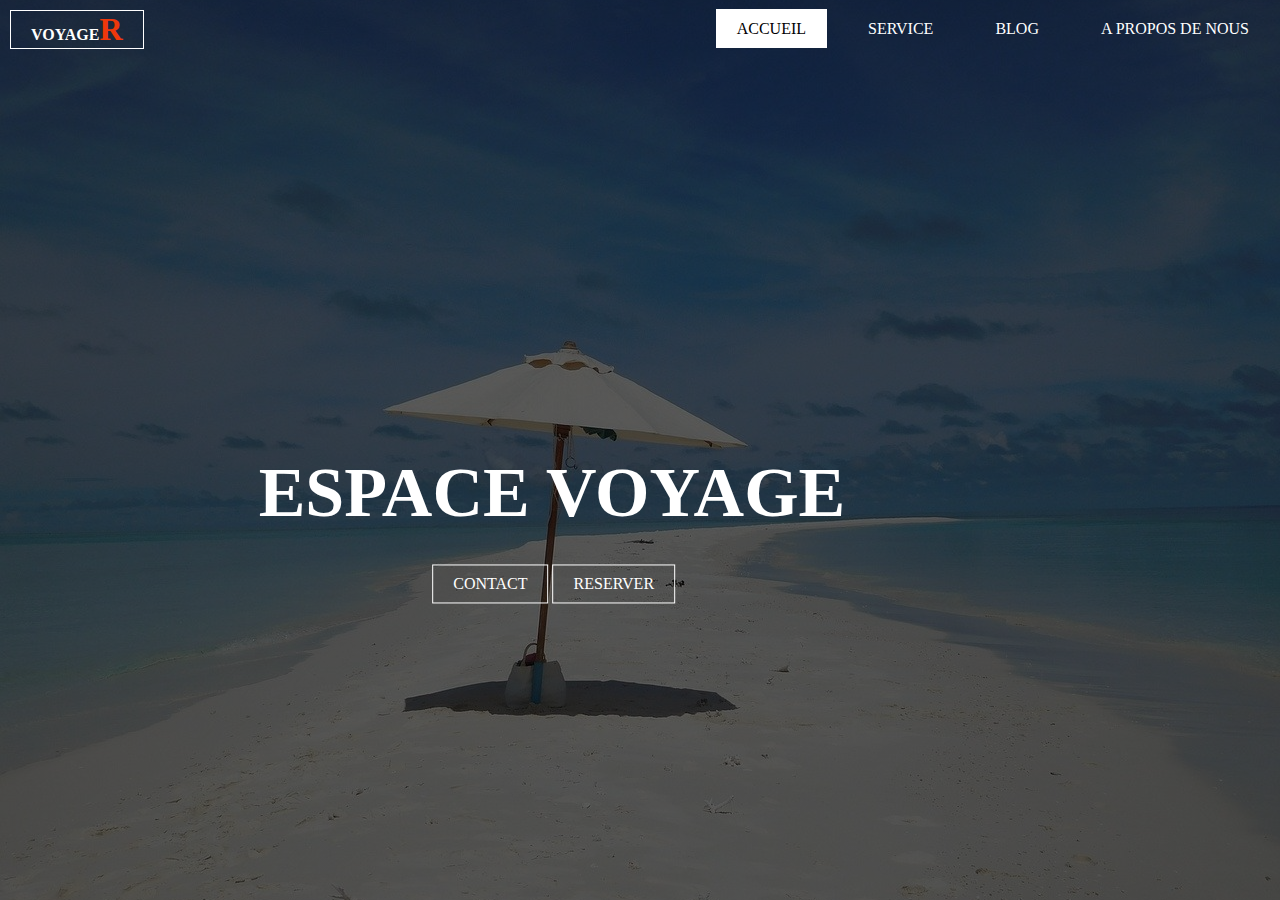
==== index.html @ 0b48fb4a "Template to start development" ====
<!DOCTYPE html>
<html lang="en">
<head>
    <meta charset="UTF-8">
    <meta http-equiv="X-UA-Compatible" content="IE=edge">
    <meta name="viewport" content="width=device-width, initial-scale=1.0">
    <link rel="stylesheet" href="style.css">
    <title>Alloo Voyage</title>
</head>
<body>
   <header>
       <div class="principale">
           <div class="logo">
               <a href="#">voyage<span>R</span></a>
           </div>
       <ul>
           <li class="active">
               <a href="#">Accueil</a>
               
               
           </li>
           <li>
            <a href="service.html">Service</a>
        </li>
        <li>
            <a href="https://paradissey.blogspot.com/">Blog</a>
        </li><li>
            <a href="aprpoposdenous.html">A propos de nous</a>
        </li>
        <li>
           
        </li>
       </ul>
    </div>
    <div class="titre">
        <h1>ESPACE VOYAGE</h1>
    </div>
    <div class="bouton">
        <a href="contact.html"class=btn>CONTACT</a>
        <a href="reserver.html"class=btn>RESERVER</a>
    </div>
   </header> 
</body>
</html>
---- style.css ----
*{
    padding: 0;
    margin: 0;
    box-sizing: border-box;
    font-family: century;
}

header{
    background-image: linear-gradient(rgba(0,0,0,0.6), rgba(0,0,0,0.6)), url(./sea-2379496_1280.jpg);
    height: 100vh;
    background-size: cover;
    background-position: center;
}

.logo a{
    color: #fff;
    padding: 0px 20px;
    border: 1px solid #fff;
    position: absolute;
    top: 10px;
    left: 10px;
    text-transform: uppercase;
    text-decoration: none;
    font-weight: 900;
    text-shadow: rgba(0, 0, 0,0.7);
    
}

.logo a span{
    color: rgb(238, 56, 11);
    font-weight: bold;
    font-size: 2rem;
}

ul{
    list-style: none;
    float: right;
    display: flex;
    margin-top: 20px;
}

ul li a{
 text-decoration: none;
 color: #fff;
 padding: 10px 20px;
 text-transform: uppercase;
 border: 1px solid transparent;
 margin: 10px;
 font-weight: 500;
 transition: 0.6s ease;
 
}

ul li a:hover{
    background: #fff;
    color: #000;
}

ul li.active a{
    background: #fff;
    color:#000;
}

.principale{
    max-width: 114rem;
    margin: 0 auto;
}

.titre{
    position: absolute;
    top: 55%;
    left: 50%;
    transform: translate(-65%, -53%);
}

.titre h1{
color: #fff;
font-size: 70px;
}

.bouton{
    position: absolute;
    top: 65%;
    left: 46.1%;
    transform: translate(-65%, -53%);

}

.bouton a{
    color: #fff;
    text-decoration: none;
    border: 1px solid #fff;
    padding: 10px 20px;

}

.btn{
    transition: 0.6s ease;
}

.btn:hover{
    background-color: #fff;
    color: #000;
}
.paragraphe{
    position: absolute;
    top: 48%;
    left: 75%;
    transform: translate(-65%, -53%);
    color:burlywood;
    background:transparent;
    text-transform:unset
    border: 10px solid burlywood;
    padding: 50px 25px;
    margin: 10px; 
    font-weight:bolder;  
    font-style:italic;   
    background: linear-gradient(rgba(0,0,0,0.6), rgba(0,0,0,0.6)), url(./pexels-photo-5039305.jpeg)
}

    


.plaisir{
    position: absolute;
    top: 48%;
    left: 75%;
    transform: translate(-65%, -53%);
    color:burlywood;
    background:transparent;
    text-transform:unset
    border: 10px solid burlywood;
    padding: 50px 25px;
    margin: 10px; 
    font-weight:bolder;  
    font-style:italic;   
    background: linear-gradient(rgba(0,0,0,0.6), rgba(0,0,0,0.6)), url(./pexels-photo-5039305.jpeg)
}
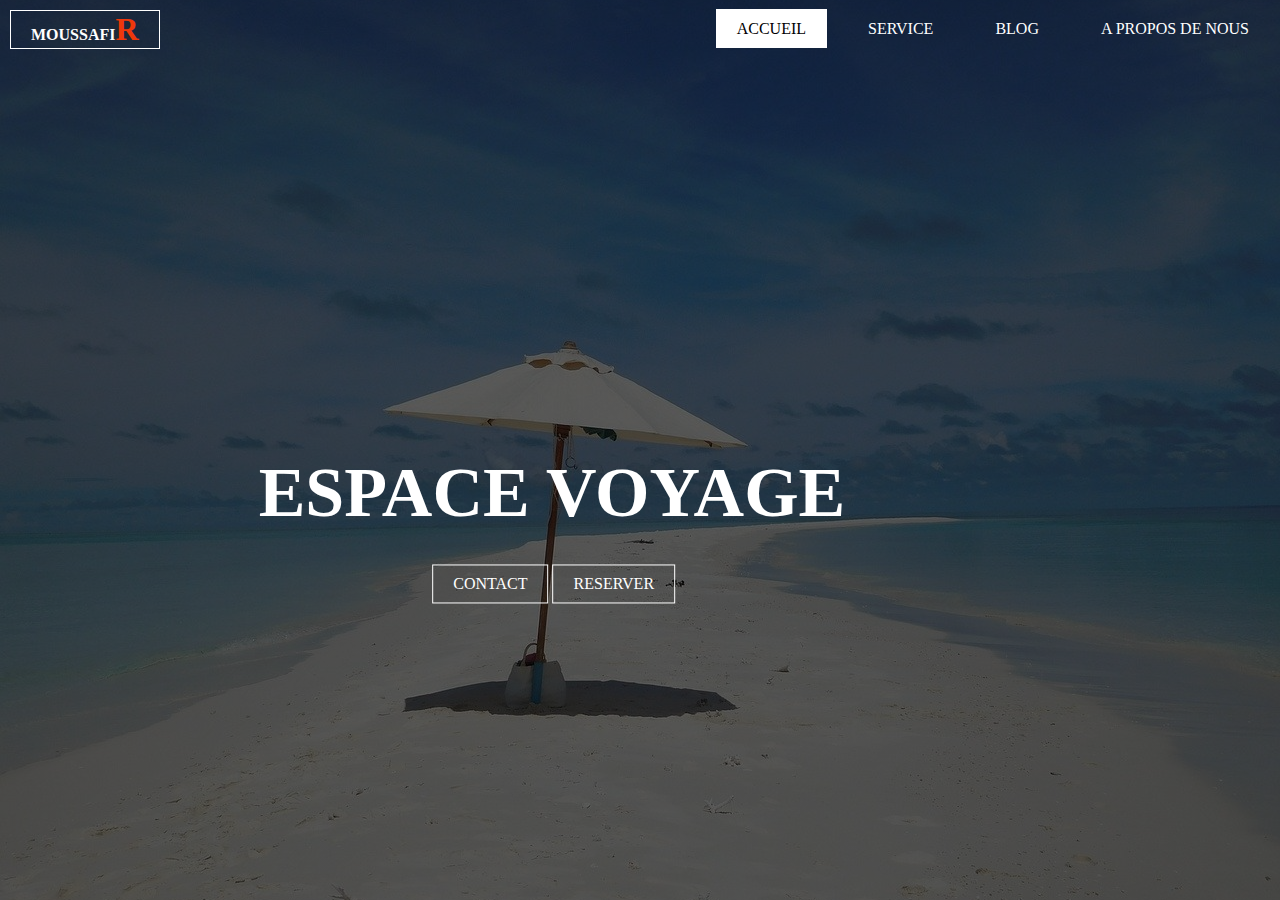
==== commit 7d28eebb: "Change logo name" ====
--- a/index.html
+++ b/index.html
@@ -11,7 +11,7 @@
    <header>
        <div class="principale">
            <div class="logo">
-               <a href="#">voyage<span>R</span></a>
+               <a href="#">moussafi<span>R</span></a>
            </div>
        <ul>
            <li class="active">
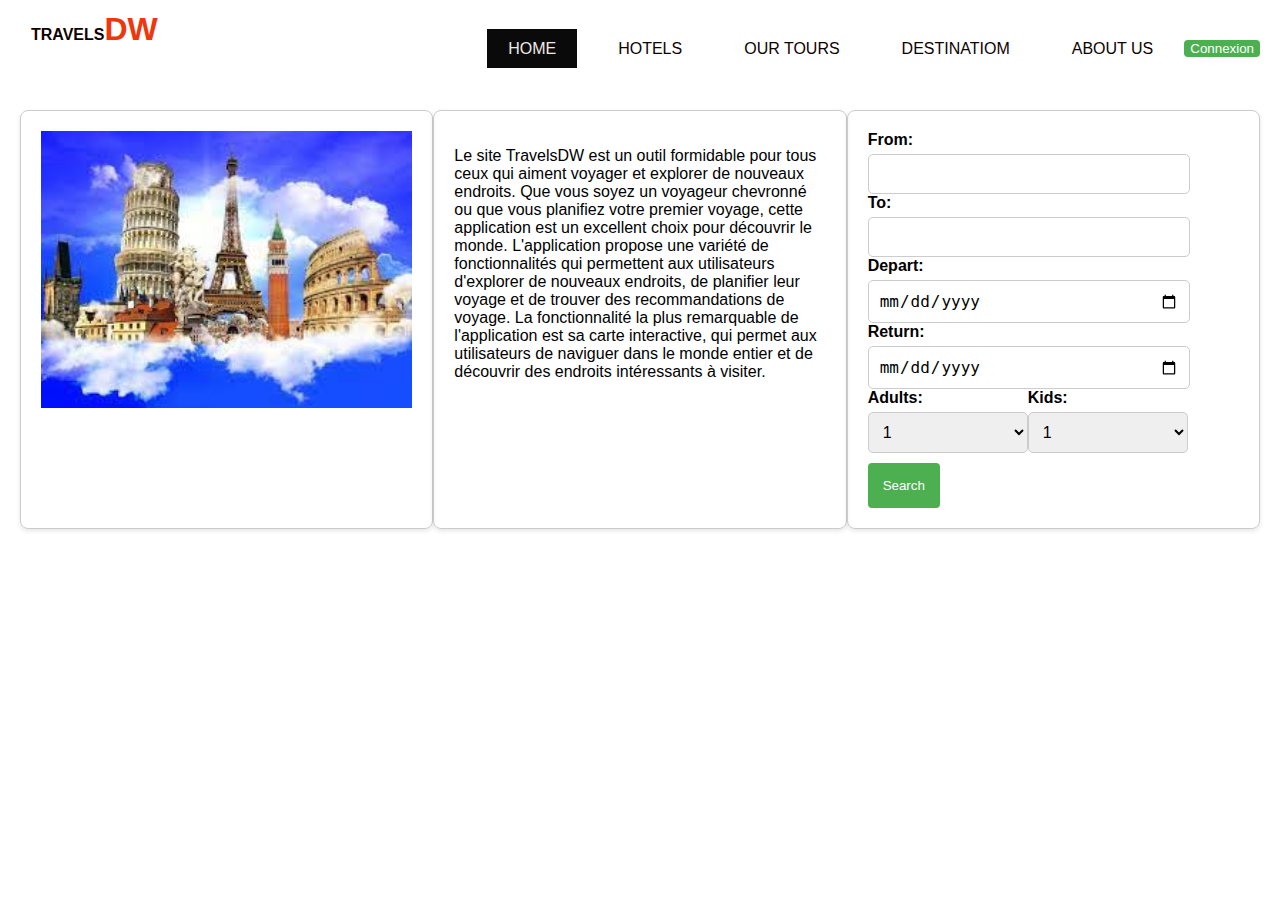
==== commit 7fde891a: "travelsdw bdd" ====
--- a/index.html
+++ b/index.html
@@ -5,40 +5,202 @@
     <meta http-equiv="X-UA-Compatible" content="IE=edge">
     <meta name="viewport" content="width=device-width, initial-scale=1.0">
     <link rel="stylesheet" href="style.css">
-    <title>Alloo Voyage</title>
+    <title>Allo Voyage</title>
+    <style>
+        /* Styles CSS */
+        .card-container {
+            display: flex;
+            justify-content: space-between;
+        }
+
+       .form-row {
+          display: flex;
+          align-items: center;
+          margin-bottom: 10px;
+        }
+
+        select {
+         flex: 1;
+        }
+    
+        .card {
+          flex-basis: calc(33.33% - 20px);
+          border: 1px solid #ccc;
+          border-radius: 8px;
+          padding: 20px;
+          margin-bottom: 20px;
+          box-shadow: 0 2px 4px rgba(0, 0, 0, 0.1);
+        }
+    
+        .card-title {
+          font-size: 20px;
+          font-weight: bold;
+          margin-bottom: 10px;
+        }
+    
+        .card-description {
+          font-size: 14px;
+          color: #666;
+        }
+    
+        form {
+            display: flex;
+            flex-direction: column;
+            align-items: flex-start;
+        }
+    
+        label {
+          display: block;
+          margin-bottom: 5px;
+          font-weight: bold;
+        }
+    
+        input[type="text"],
+        input[type="email"],
+        input[type="password"],
+        input[type="date"]
+        {
+            width: 300px;
+            padding: 10px;
+            border-radius: 5px;
+            border: 1px solid #ccc;
+            font-size: 16px;
+        }
+        .card img {
+          width: 100%;
+          height: auto;
+        }
+
+        select {
+            width: 160px;
+            padding: 10px;
+            border-radius: 5px;
+            border: 1px solid #ccc;
+            font-size: 16px;
+        }
+    
+        .left-align {
+          background-color: #4CAF50;
+          color: white;
+          padding: 15px 15px;
+          border: none;
+          border-radius: 4px;
+          cursor: pointer;
+        }
+        button{
+          background-color: #4CAF50;
+          color: white;
+          border: none;
+          border-radius: 4px;
+          cursor: pointer;
+        }       
+      </style>
 </head>
 <body>
+   
    <header>
-       <div class="principale">
+       <div>
            <div class="logo">
-               <a href="#">moussafi<span>R</span></a>
+               <a href="#">travels<span>DW</span></a>
            </div>
-       <ul>
-           <li class="active">
-               <a href="#">Accueil</a>
-               
-               
+
+          <nav>
+            <ul>
+              <li class="active">
+                  <a href="#">HOME</a>
+              </li>
+              <li>
+               <a href="hotels.html">HOTELS</a>
            </li>
            <li>
-            <a href="service.html">Service</a>
-        </li>
-        <li>
-            <a href="https://paradissey.blogspot.com/">Blog</a>
-        </li><li>
-            <a href="aprpoposdenous.html">A propos de nous</a>
-        </li>
-        <li>
-           
-        </li>
-       </ul>
-    </div>
-    <div class="titre">
-        <h1>ESPACE VOYAGE</h1>
-    </div>
-    <div class="bouton">
-        <a href="contact.html"class=btn>CONTACT</a>
-        <a href="reserver.html"class=btn>RESERVER</a>
-    </div>
-   </header> 
+               <a href="our_tours.html">OUR TOURS</a>
+           </li>
+           <li>
+               <a href="destination.html">DESTINATIOM</a>
+           </li><li>
+               <a href="about_us.html">ABOUT US</a>
+           </li>
+           <li>
+            <form action="login.html" method="POST">
+              <button type="submit">Connexion</button>
+            </form>
+           </li>
+          <li style="display: none;">
+            <a href="espace_client.html">MON CLIENT</a>
+          </li>
+          </ul>   
+          </nav>
+          </div>
+   </header>
+   <div class="card-container">
+    <div class="card">
+        <img src="images/tour.jpg" alt="Image de démonstration">
+      </div>
+    
+      <div class="card">
+        <p>Le site TravelsDW est un outil formidable pour tous ceux qui aiment voyager et explorer de nouveaux endroits.
+            Que vous soyez un voyageur chevronné ou que vous planifiez votre premier voyage, cette application est un excellent choix pour découvrir le monde.
+            L'application propose une variété de fonctionnalités qui permettent aux utilisateurs d'explorer de nouveaux endroits, 
+            de planifier leur voyage et de trouver des recommandations de voyage. La fonctionnalité la plus remarquable de l'application est sa carte interactive, 
+            qui permet aux utilisateurs de naviguer dans le monde entier et de découvrir des endroits intéressants à visiter.</p>            
+      </div>
+    
+      <div class="card">
+        <form>
+            <label for="from">From:</label>
+            <input type="text" id="from" name="from" required>
+        
+            <label for="to">To:</label>
+            <input type="text" id="to" name="to" required>
+
+            <label for="depart">Depart:</label>
+            <input type="date" id="depart" name="depart" required>
+        
+            <label for="return">Return:</label>
+            <input type="date" id="return" name="return" required>
+            <div class="form-row">
+              <div>
+                <label for="adults">Adults:</label>
+                <select>
+                  <option value="1">1</option>
+                  <option value="2">2</option>
+                  <option value="3">3</option>
+                  <option value="4">4</option>
+                  <option value="5">5</option>
+                  <option value="6">6</option>
+                  <option value="7">7</option>
+                  <option value="8">8</option>
+                  <option value="9">9</option>
+                  <option value="10">10</option>
+                </select>
+              </div>
+             
+              <div>
+                <label for="kids">Kids:</label>
+                <select>
+                  <option value="1">1</option>
+                  <option value="2">2</option>
+                  <option value="3">3</option>
+                  <option value="4">4</option>
+                  <option value="5">5</option>
+                  <option value="6">6</option>
+                  <option value="7">7</option>
+                  <option value="8">8</option>
+                  <option value="9">9</option>
+                  <option value="10">10</option>
+                </select>
+              </div>
+            </div>
+            
+            <button type="submit" class="left-align">Search</button>
+          </form>
+      </div>
+
+      
+   </div>
+
+   
+
+   
 </body>
 </html>--- a/style.css
+++ b/style.css
@@ -1,19 +1,17 @@
-*{
-    padding: 0;
+body {
+    font-family: Arial, sans-serif;
     margin: 0;
-    box-sizing: border-box;
-    font-family: century;
-}
+    padding: 20px;
+  }
 
 header{
-    background-image: linear-gradient(rgba(0,0,0,0.6), rgba(0,0,0,0.6)), url(./sea-2379496_1280.jpg);
-    height: 100vh;
+    height: 10vh;
     background-size: cover;
     background-position: center;
 }
 
 .logo a{
-    color: #fff;
+    color: #0e0101;
     padding: 0px 20px;
     border: 1px solid #fff;
     position: absolute;
@@ -41,7 +39,7 @@
 
 ul li a{
  text-decoration: none;
- color: #fff;
+ color: #0e0101;
  padding: 10px 20px;
  text-transform: uppercase;
  border: 1px solid transparent;
@@ -57,8 +55,8 @@
 }
 
 ul li.active a{
-    background: #fff;
-    color:#000;
+    background: #0b0a0a;
+    color:#efe8e8;
 }
 
 .principale{
@@ -87,7 +85,7 @@
 }
 
 .bouton a{
-    color: #fff;
+    color: #e63434;
     text-decoration: none;
     border: 1px solid #fff;
     padding: 10px 20px;
@@ -107,7 +105,7 @@
     top: 48%;
     left: 75%;
     transform: translate(-65%, -53%);
-    color:burlywood;
+    color:rgb(244, 211, 167);
     background:transparent;
     text-transform:unset
     border: 10px solid burlywood;
@@ -115,8 +113,17 @@
     margin: 10px; 
     font-weight:bolder;  
     font-style:italic;   
+    background: linear-gradient(rgba(0,0,0,0.6), rgba(0,0,0,0.6)), url(./peels-photo-5039305.jpeg)
+}
+
+    
+
+.aboutus{
+    text-transform:unset
+    font-weight:bolder;
     background: linear-gradient(rgba(0,0,0,0.6), rgba(0,0,0,0.6)), url(./pexels-photo-5039305.jpeg)
 }
+
 
     
 
